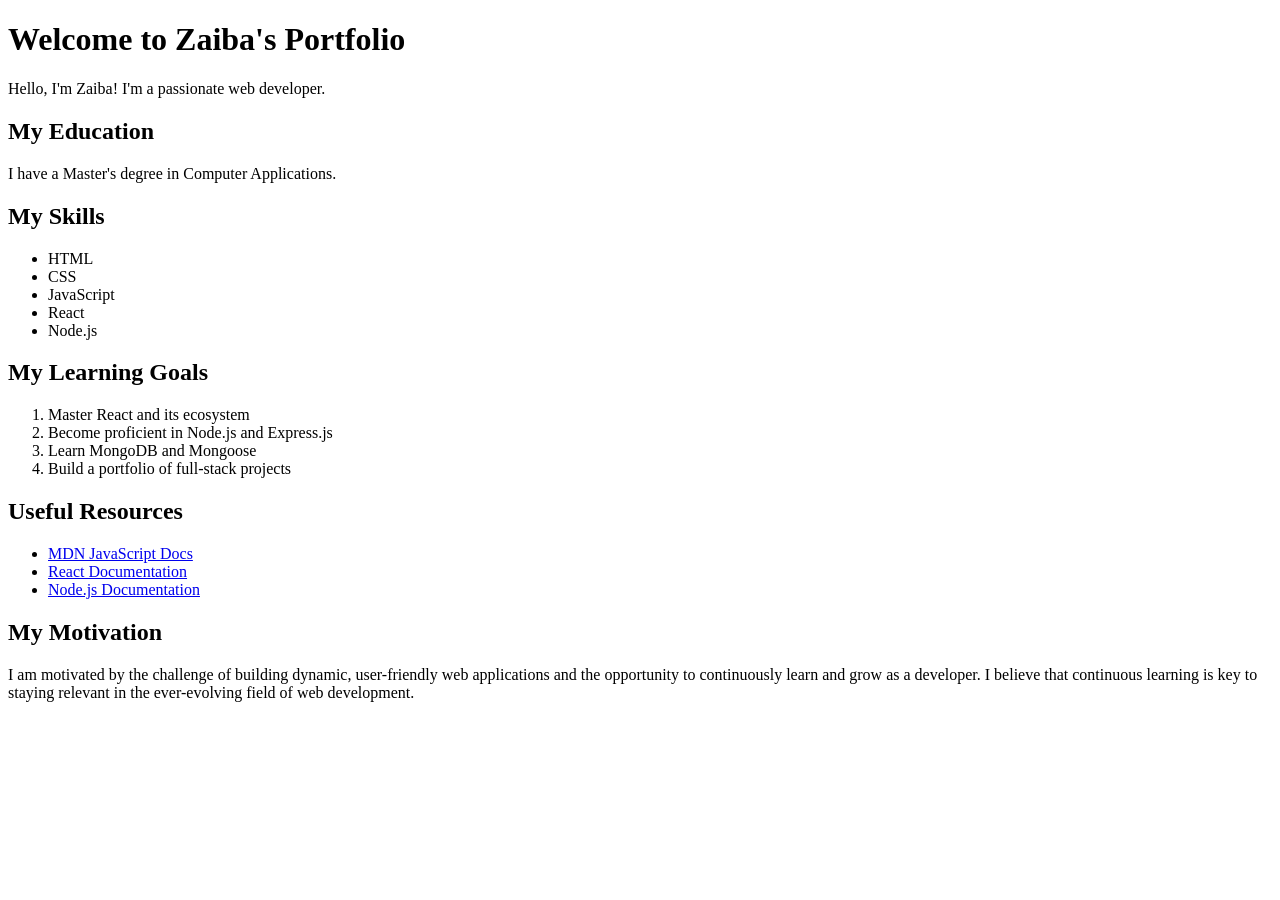
==== index.html @ 74d35744 "Add Hello World HTML assignment" ====
<!DOCTYPE html>
<html>
<head>
    <title>Zaiba's Portfolio</title>
    <meta charset="UTF-8">
    <meta name="viewport" content="width=device-width, initial-scale=1.0">
</head>
        
<body>
    <h1>Welcome to Zaiba's Portfolio</h1>
    <p>Hello, I'm Zaiba! I'm a passionate web developer.</p>
    <h2>My Education</h2>
    <p>I have a Master's degree in Computer Applications.</p>
    <h2>My Skills</h2>
    <ul>
        <li>HTML</li>
        <li>CSS</li>
        <li>JavaScript</li>
        <li>React</li>
        <li>Node.js</li>
    </ul>
    <h2>My Learning Goals</h2>
    <ol>
        <li>Master React and its ecosystem</li>
        <li>Become proficient in Node.js and Express.js</li>
        <li>Learn MongoDB and Mongoose</li>
        <li>Build a portfolio of full-stack projects</li>
    </ol>
    <h2>Useful Resources</h2>
    <ul>
        <li><a href="https://developer.mozilla.org/en-US/docs/Web/JavaScript" target="_blank">MDN JavaScript Docs</a></li>
        <li><a href="https://reactjs.org/docs/getting-started.html" target="_blank">React Documentation</a></li>
        <li><a href="https://nodejs.org/en/docs/" target="_blank">Node.js Documentation</a></li>
    </ul>
    <h2>My Motivation</h2>
    <p>I am motivated by the challenge of building dynamic, user-friendly web applications and the opportunity to continuously learn and grow as a developer. I believe that continuous learning is key to staying relevant in the ever-evolving field of web development.</p>
</body>
</html>
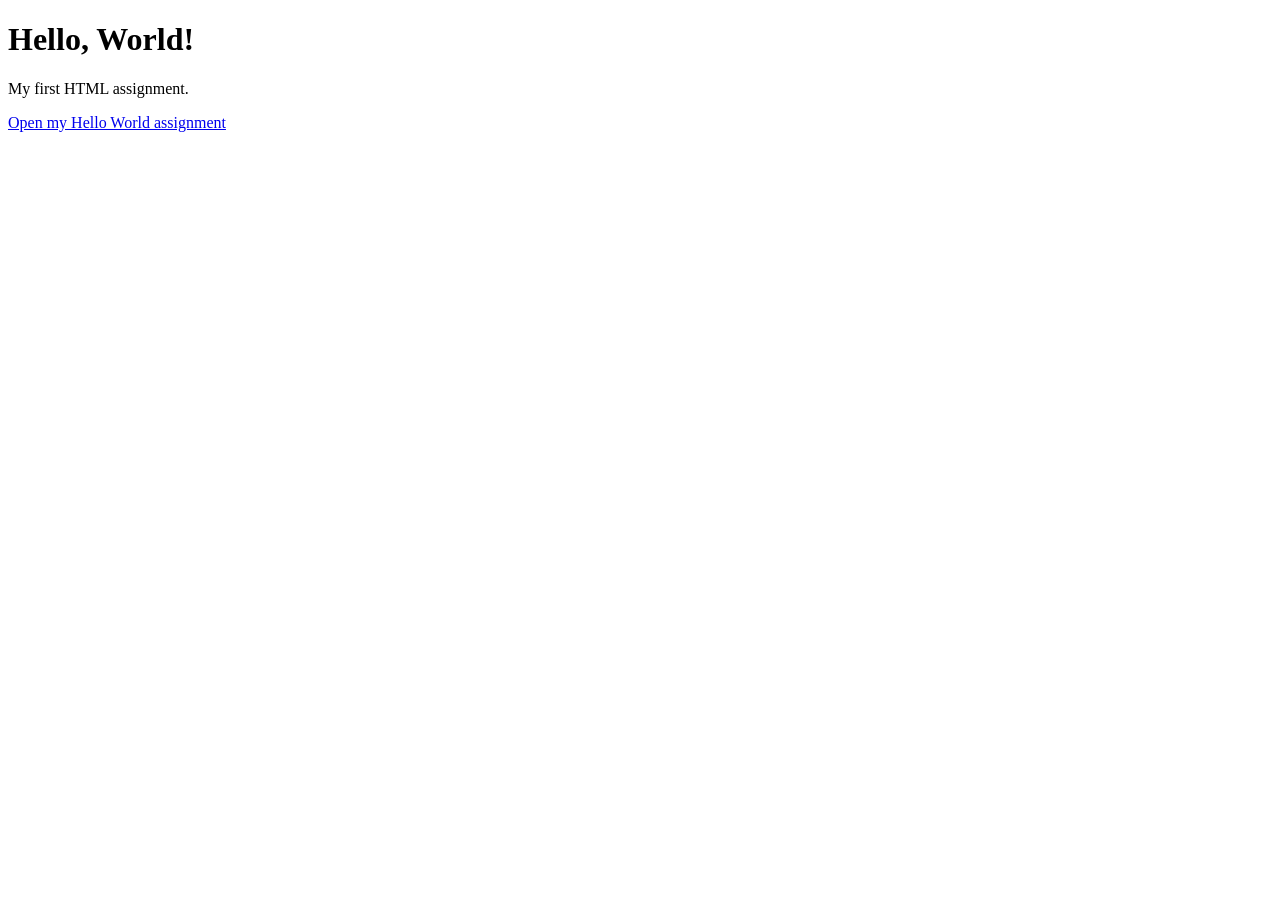
==== commit 2ad20839: "Add initial HTML structure for assignment" ====
--- a/index.html
+++ b/index.html
@@ -1,38 +1,15 @@
 <!DOCTYPE html>
-<html>
+<html lang="en">
 <head>
-    <title>Zaiba's Portfolio</title>
-    <meta charset="UTF-8">
-    <meta name="viewport" content="width=device-width, initial-scale=1.0">
+  <meta charset="UTF-8">
+  <meta name="viewport" content="width=device-width, initial-scale=1.0">
+  <title>Hello World Assignment</title>
 </head>
-        
 <body>
-    <h1>Welcome to Zaiba's Portfolio</h1>
-    <p>Hello, I'm Zaiba! I'm a passionate web developer.</p>
-    <h2>My Education</h2>
-    <p>I have a Master's degree in Computer Applications.</p>
-    <h2>My Skills</h2>
-    <ul>
-        <li>HTML</li>
-        <li>CSS</li>
-        <li>JavaScript</li>
-        <li>React</li>
-        <li>Node.js</li>
-    </ul>
-    <h2>My Learning Goals</h2>
-    <ol>
-        <li>Master React and its ecosystem</li>
-        <li>Become proficient in Node.js and Express.js</li>
-        <li>Learn MongoDB and Mongoose</li>
-        <li>Build a portfolio of full-stack projects</li>
-    </ol>
-    <h2>Useful Resources</h2>
-    <ul>
-        <li><a href="https://developer.mozilla.org/en-US/docs/Web/JavaScript" target="_blank">MDN JavaScript Docs</a></li>
-        <li><a href="https://reactjs.org/docs/getting-started.html" target="_blank">React Documentation</a></li>
-        <li><a href="https://nodejs.org/en/docs/" target="_blank">Node.js Documentation</a></li>
-    </ul>
-    <h2>My Motivation</h2>
-    <p>I am motivated by the challenge of building dynamic, user-friendly web applications and the opportunity to continuously learn and grow as a developer. I believe that continuous learning is key to staying relevant in the ever-evolving field of web development.</p>
+  <h1>Hello, World!</h1>
+  <p>My first HTML assignment.</p>
+  <a href="./Task1_HelloWorld/index.html">
+    Open my Hello World assignment
+  </a>
 </body>
-</html>+</html>
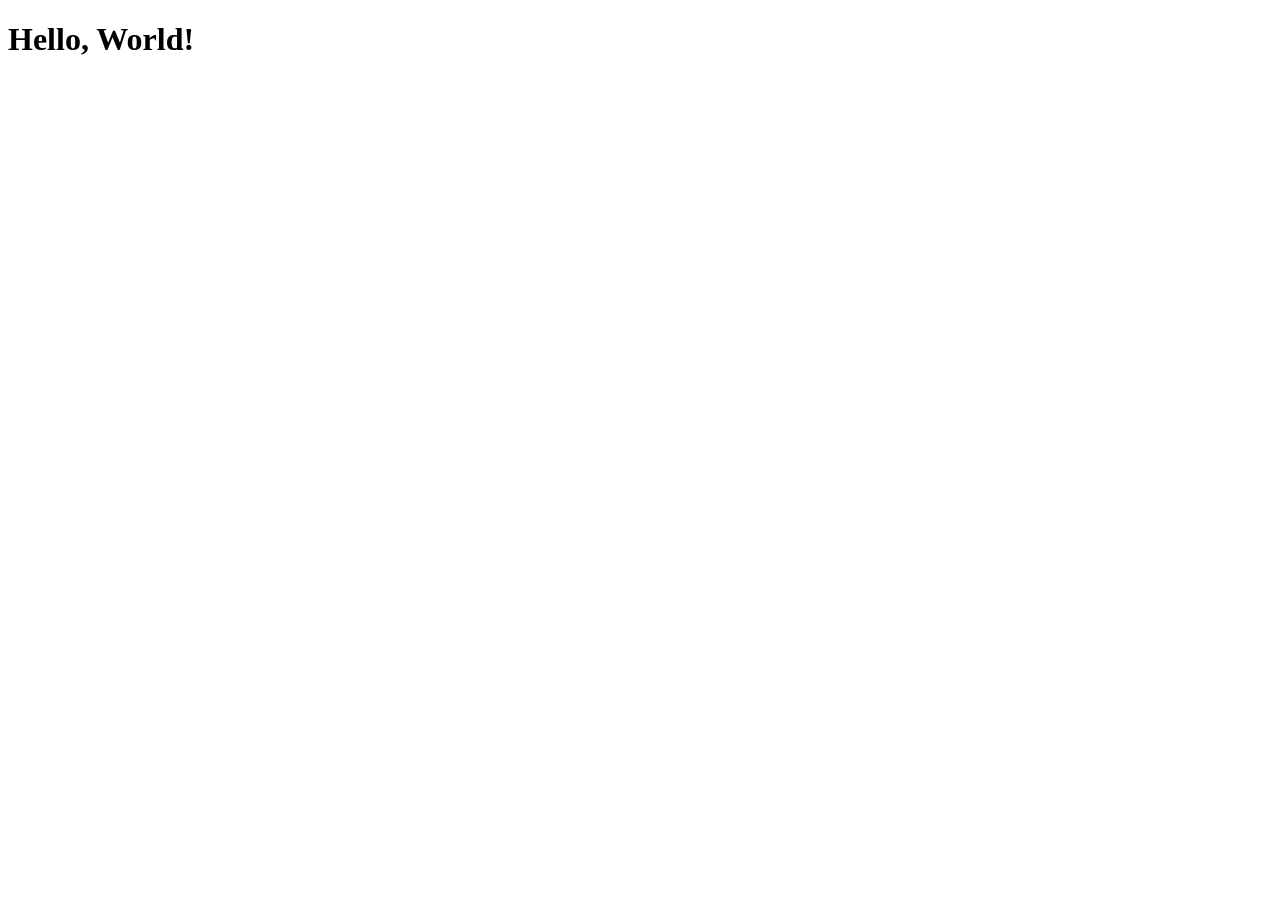
==== commit 36269bef: "Remove outdated assignment link" ====
--- a/index.html
+++ b/index.html
@@ -3,13 +3,9 @@
 <head>
   <meta charset="UTF-8">
   <meta name="viewport" content="width=device-width, initial-scale=1.0">
-  <title>Hello World Assignment</title>
+  <title>Hello World</title>
 </head>
 <body>
   <h1>Hello, World!</h1>
-  <p>My first HTML assignment.</p>
-  <a href="./Task1_HelloWorld/index.html">
-    Open my Hello World assignment
-  </a>
 </body>
 </html>
